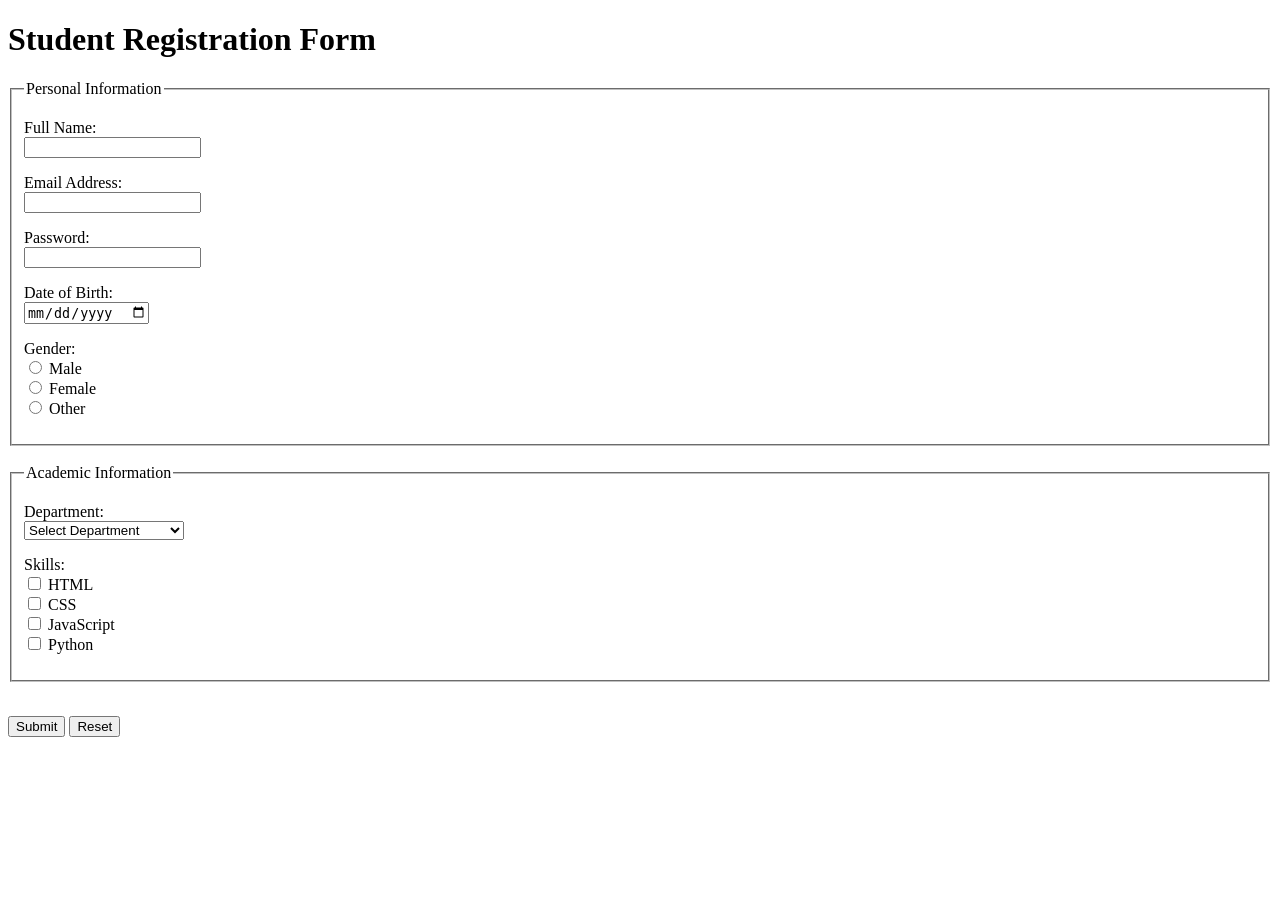
==== Basic.html @ c0e240e9 "LabTask-4 html and css" ====
<!DOCTYPE html>
<html lang="en">
<head>
    <meta charset="UTF-8">
    <meta name="description" content="Lab Task 04: HTML Forms with input types, fieldset, and legend">
    <title>Lab Task 04 - HTML Forms</title>
</head>

<body>

    <!-- Page heading -->
    <h1>Student Registration Form</h1>

    <!-- Form starts here -->
    <form action="#" method="post">
        <!-- Personal Information Section -->
        <fieldset>
            <legend>Personal Information</legend>

            <!-- Full Name -->
            <p>
                <label for="fullname">Full Name:</label><br>
                <input type="text" id="fullname" name="fullname">
            </p>

            <!-- Email Address -->
            <p>
                <label for="email">Email Address:</label><br>
                <input type="email" id="email" name="email">
            </p>

            <!-- Password -->
            <p>
                <label for="password">Password:</label><br>
                <input type="password" id="password" name="password">
            </p>

            <!-- Date of Birth -->
            <p>
                <label for="dob">Date of Birth:</label><br>
                <input type="date" id="dob" name="dob">
            </p>

            <!-- Gender -->
            <p>
                Gender:<br>
                <label for="male">
                    <input type="radio" id="male" name="gender" value="male">
                    Male
                </label><br>

                <label for="female">
                    <input type="radio" id="female" name="gender" value="female">
                    Female
                </label><br>

                <label for="other">
                    <input type="radio" id="other" name="gender" value="other">
                    Other
                </label>
            </p>
        </fieldset>

        <br>
        <!-- Academic Information Section -->
        <fieldset>
            <legend>Academic Information</legend>

            <!-- Department -->
            <p>
                <label for="department">Department:</label><br>
                <select id="department" name="department">
                    <option value="">Select Department</option>
                    <option value="cse">Computer Science</option>
                    <option value="se">Software Engineering</option>
                    <option value="it">Information Technology</option>
                    <option value="ds">Data Science</option>
                </select>
            </p>

            <!-- Skills -->
            <p>
                Skills:<br>
                <label for="html">
                    <input type="checkbox" id="html" name="skills" value="html">
                    HTML
                </label><br>

                <label for="css">
                    <input type="checkbox" id="css" name="skills" value="css">
                    CSS
                </label><br>

                <label for="js">
                    <input type="checkbox" id="js" name="skills" value="javascript">
                    JavaScript
                </label><br>

                <label for="python">
                    <input type="checkbox" id="python" name="skills" value="python">
                    Python
                </label>
            </p>
        </fieldset>

        <br>
        <!-- Form Buttons -->
        <p>
            <input type="submit" value="Submit">
            <input type="reset" value="Reset">
        </p>

    </form>

</body>
</html>
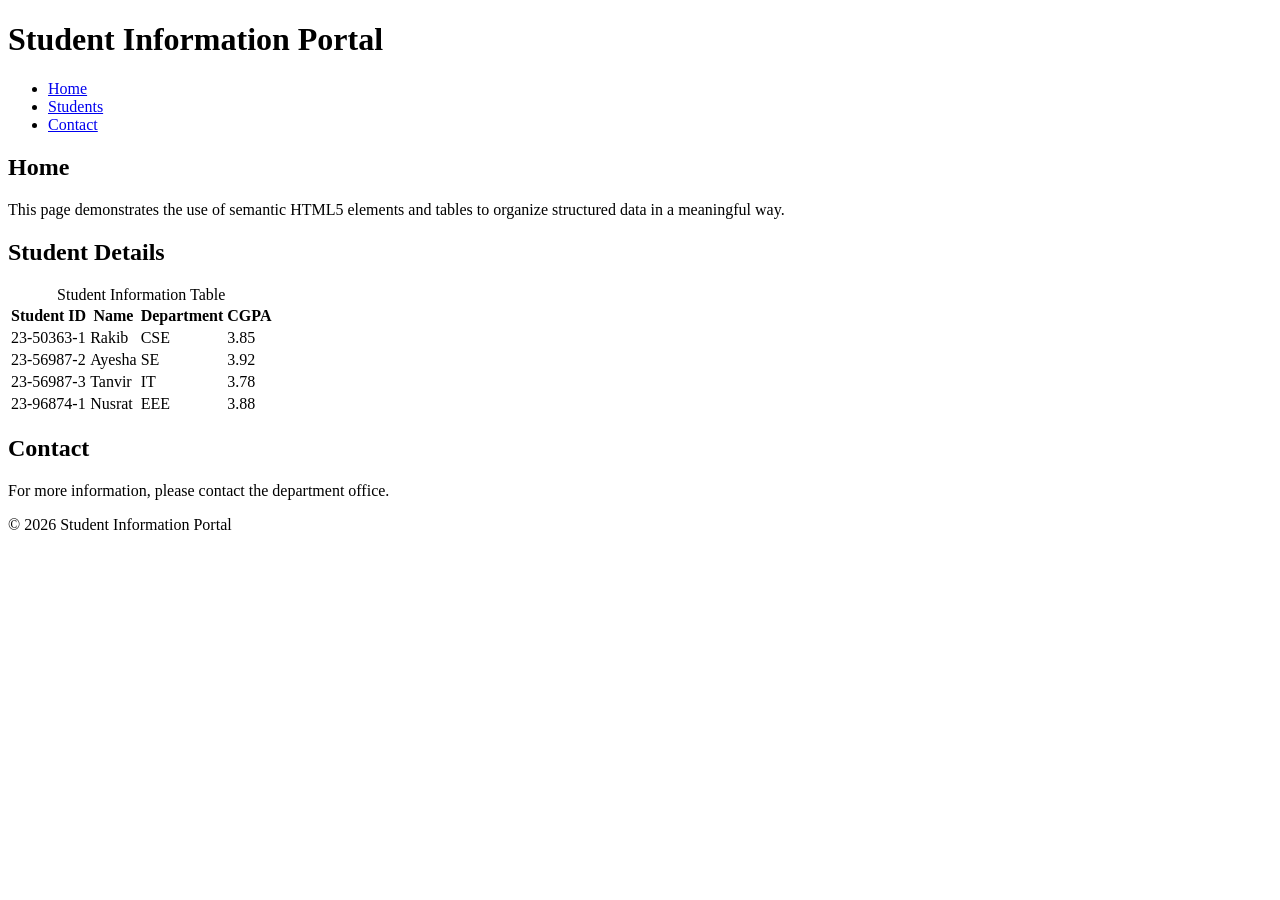
==== commit dd2dd122: "Lab Task-5" ====
--- a/Basic.html
+++ b/Basic.html
@@ -1,116 +1,97 @@
-<!DOCTYPE html>
-<html lang="en">
-<head>
-    <meta charset="UTF-8">
-    <meta name="description" content="Lab Task 04: HTML Forms with input types, fieldset, and legend">
-    <title>Lab Task 04 - HTML Forms</title>
-</head>
-
-<body>
-
-    <!-- Page heading -->
-    <h1>Student Registration Form</h1>
-
-    <!-- Form starts here -->
-    <form action="#" method="post">
-        <!-- Personal Information Section -->
-        <fieldset>
-            <legend>Personal Information</legend>
-
-            <!-- Full Name -->
-            <p>
-                <label for="fullname">Full Name:</label><br>
-                <input type="text" id="fullname" name="fullname">
-            </p>
-
-            <!-- Email Address -->
-            <p>
-                <label for="email">Email Address:</label><br>
-                <input type="email" id="email" name="email">
-            </p>
-
-            <!-- Password -->
-            <p>
-                <label for="password">Password:</label><br>
-                <input type="password" id="password" name="password">
-            </p>
-
-            <!-- Date of Birth -->
-            <p>
-                <label for="dob">Date of Birth:</label><br>
-                <input type="date" id="dob" name="dob">
-            </p>
-
-            <!-- Gender -->
-            <p>
-                Gender:<br>
-                <label for="male">
-                    <input type="radio" id="male" name="gender" value="male">
-                    Male
-                </label><br>
-
-                <label for="female">
-                    <input type="radio" id="female" name="gender" value="female">
-                    Female
-                </label><br>
-
-                <label for="other">
-                    <input type="radio" id="other" name="gender" value="other">
-                    Other
-                </label>
-            </p>
-        </fieldset>
-
-        <br>
-        <!-- Academic Information Section -->
-        <fieldset>
-            <legend>Academic Information</legend>
-
-            <!-- Department -->
-            <p>
-                <label for="department">Department:</label><br>
-                <select id="department" name="department">
-                    <option value="">Select Department</option>
-                    <option value="cse">Computer Science</option>
-                    <option value="se">Software Engineering</option>
-                    <option value="it">Information Technology</option>
-                    <option value="ds">Data Science</option>
-                </select>
-            </p>
-
-            <!-- Skills -->
-            <p>
-                Skills:<br>
-                <label for="html">
-                    <input type="checkbox" id="html" name="skills" value="html">
-                    HTML
-                </label><br>
-
-                <label for="css">
-                    <input type="checkbox" id="css" name="skills" value="css">
-                    CSS
-                </label><br>
-
-                <label for="js">
-                    <input type="checkbox" id="js" name="skills" value="javascript">
-                    JavaScript
-                </label><br>
-
-                <label for="python">
-                    <input type="checkbox" id="python" name="skills" value="python">
-                    Python
-                </label>
-            </p>
-        </fieldset>
-
-        <br>
-        <!-- Form Buttons -->
-        <p>
-            <input type="submit" value="Submit">
-            <input type="reset" value="Reset">
-        </p>
-
-    </form>
-
-</body>
-</html>
+<!DOCTYPE html>
+<html lang="en">
+<head>
+    <meta charset="UTF-8">
+    <meta name="description" content="Lab Task 03: Tables and Semantic HTML5 Elements">
+    <title>Lab Task 03 - Semantic HTML and Tables</title>
+</head>
+
+<body>
+
+    <!-- Header section containing the page title -->
+    <header>
+        <h1>Student Information Portal</h1>
+    </header>
+
+    <!-- Navigation section -->
+    <nav>
+        <ul>
+            <li><a href="#home" title="Go to home section">Home</a></li>
+            <li><a href="#students" title="View student table">Students</a></li>
+            <li><a href="#contact" title="Go to contact section">Contact</a></li>
+        </ul>
+    </nav>
+
+    <!-- Main content area -->
+    <main>
+
+        <!-- Home section -->
+        <section id="home">
+            <h2>Home</h2>
+            <p>
+                This page demonstrates the use of semantic HTML5 elements
+                and tables to organize structured data in a meaningful way.
+            </p>
+        </section>
+
+        <!-- Students section with table -->
+        <section id="students">
+            <h2>Student Details</h2>
+
+            <table>
+                <caption>Student Information Table</caption>
+
+                <tr>
+                    <th scope="col">Student ID</th>
+                    <th scope="col">Name</th>
+                    <th scope="col">Department</th>
+                    <th scope="col">CGPA</th>
+                </tr>
+
+                <tr>
+                    <td>23-50363-1</td>
+                    <td>Rakib</td>
+                    <td>CSE</td>
+                    <td>3.85</td>
+                </tr>
+
+                <tr>
+                    <td>23-56987-2</td>
+                    <td>Ayesha</td>
+                    <td>SE</td>
+                    <td>3.92</td>
+                </tr>
+
+                <tr>
+                    <td>23-56987-3</td>
+                    <td>Tanvir</td>
+                    <td>IT</td>
+                    <td>3.78</td>
+                </tr>
+
+                <tr>
+                    <td>23-96874-1</td>
+                    <td>Nusrat</td>
+                    <td>EEE</td>
+                    <td>3.88</td>
+                </tr>
+            </table>
+        </section>
+
+        <!-- Contact section -->
+        <section id="contact">
+            <h2>Contact</h2>
+            <p>
+                For more information, please contact the department office.
+            </p>
+        </section>
+
+    </main>
+
+    <!-- Footer section -->
+    <footer>
+        <p>&copy; 2026 Student Information Portal</p>
+    </footer>
+
+</body>
+</html>
